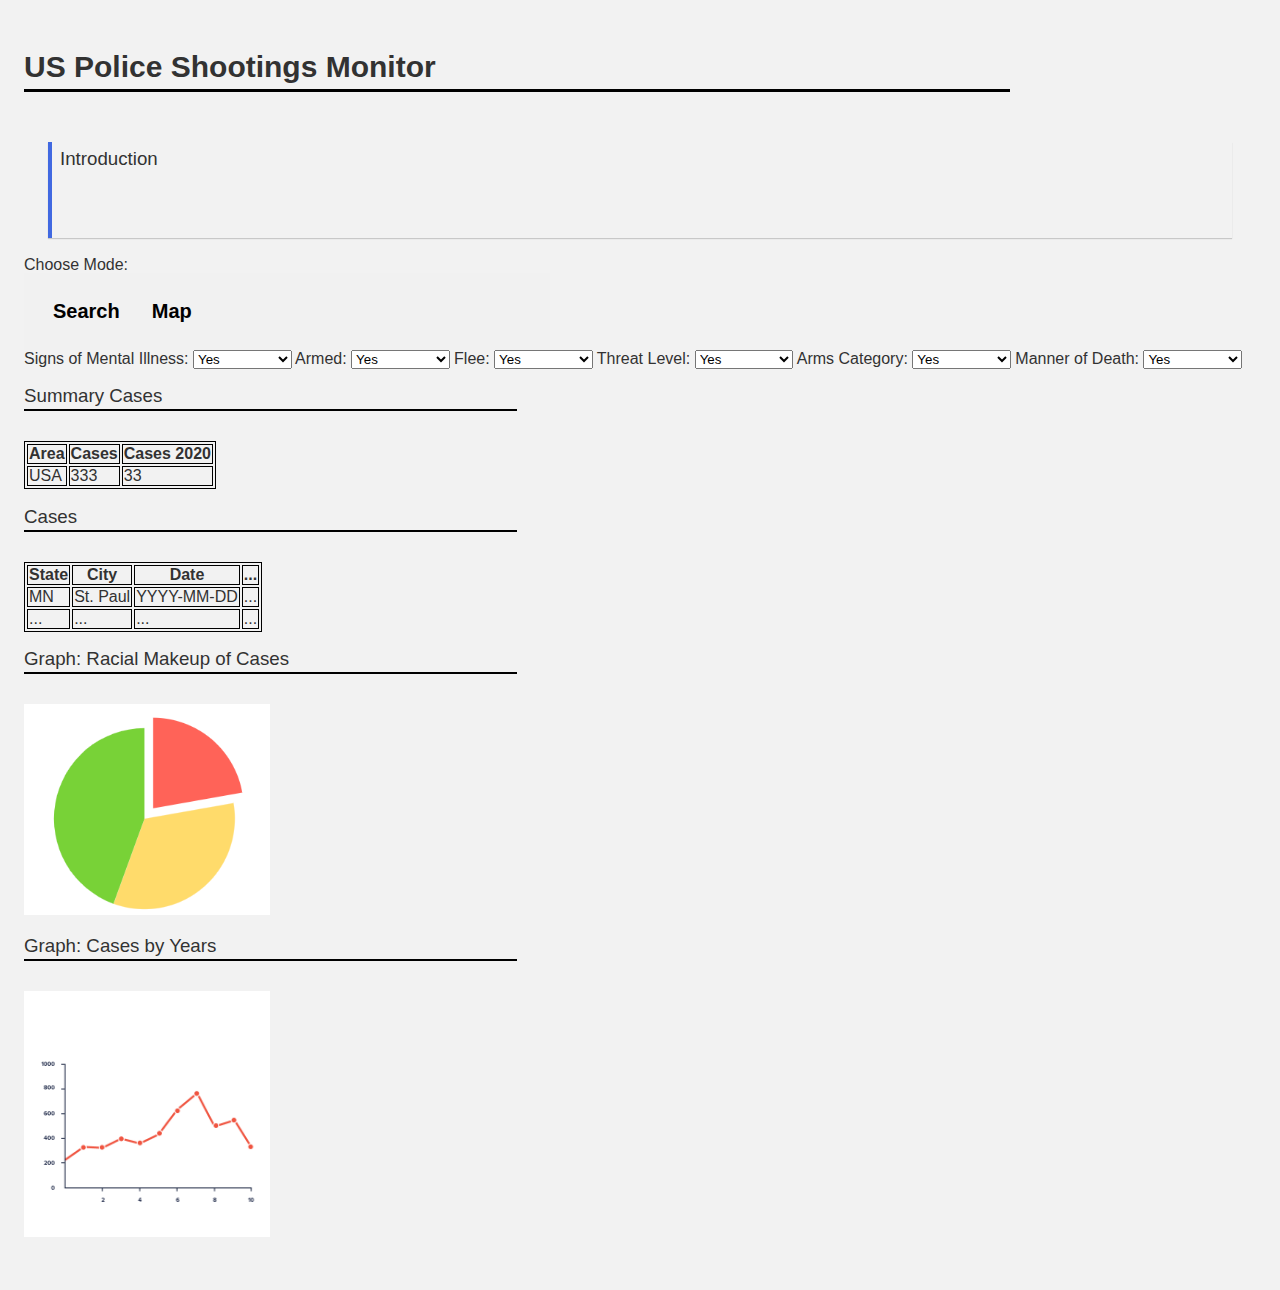
==== webapp/pages/index.html @ fb7d4c0a "Pages Finalized." ====
<!DOCTYPE html>
<html lang="en" >
<head>
  <meta charset="UTF-8">
  <title>CodePen - CS257_web_app_search</title>
  <link rel="stylesheet" href="./style.css">

</head>
<body>
<!-- partial:index.partial.html -->
<!DOCTYPE html>
<html>
    <head>
        <meta charset="UTF-8">
	<title>Content versus style</title>
        <link rel="stylesheet" href="web_app.css" type="text/css" />
    </head>

    <body>
        <h1 class = "title">US Police Shootings Monitor</h1>
        <h3 class = 'text-container'>Introduction</h3>
      
        <!--  -->
        <!-- navigation bar*/ -->
	<label> Choose Mode: </label>
        <ul class = 'horizontal-navbar'>
	    <li><a>Search</a></li>
            <li><a href = 'index_map.html'>Map</a></li>
        </ul>
        
        <!--  -->
        <!-- dropdown menus -->

        <label>Signs of Mental Illness: </label>

        <select class = 'dropdown'>
              <option value="True">Yes</option>
              <option value="False">No</option>
        </select>
        
        <!-- ==================================== -->
        
        <label>Armed: </label>

        <select class = 'dropdown'>
              <option value="True">Yes</option>
              <option value="False">No</option>
        </select>
        
        <!-- ==================================== -->
        
        <label>Flee: </label>

        <select class = 'dropdown'>
              <option value="True">Yes</option>
              <option value="False">No</option>
        </select>
        
        <!-- ==================================== -->
        
        <label>Threat Level: </label>

        <select class = 'dropdown'>
              <option value="True">Yes</option>
              <option value="False">No</option>
        </select>
        
        <!-- ==================================== -->
        
        <label>Arms Category: </label>

        <select class = 'dropdown'>
              <option value="True">Yes</option>
              <option value="False">No</option>
        </select>
        
        <!-- ==================================== -->
        
        <label>Manner of Death: </label>

        <select class = 'dropdown'>
              <option value="True">Yes</option>
              <option value="False">No</option>
        </select>
        
        <!--  -->
        <!-- data*/ -->
        
        <h3 class="subtitle">Summary Cases</h3>
        <table>
        <tr><th>Area</th><th>Cases</th><th>Cases 2020</th></tr>
        <tr><td>USA</td><td>333</td><td>33</td></tr>
        </table>

        
        <h3 class="subtitle">Cases</h3>
        <table>
        <tr><th>State</th><th>City</th><th>Date</th><th>...</th></tr>
        <tr><td>MN</td><td>St. Paul</td><td>YYYY-MM-DD</td><td>...</td></tr>
        <tr><td>...</td><td>...</td><td>...</td><td>...</td></tr>
        </table>
        
        <div>
            <h3 class = "subtitle">Graph: Racial Makeup of Cases</h3>
            <img class = 'pie' src = 'images/pie-chart.png'></img>
        </div>
         
        <div>
            <h3 class = "subtitle">Graph: Cases by Years</h3>
            <img class = 'line' src = 'images/1-Line-Chart.png'></img>
        </div>

    </body>
</html>
<!-- partial -->
  
</body>
</html>
---- webapp/pages/style.css ----
/* navigation bar
–––––––––––––––––––––––––––––––––––––––––––––––––– */
ul.horizontal-navbar {
    list-style-type: none;
    margin: 0px;
    padding: 13px;
    overflow: hidden;
    background-color: #f1f1f1;
    width: 500px;
    font: bold 20px Arial;
}

ul.horizontal-navbar li {
    float: left;
}

ul.horizontal-navbar li a {
    display: block;
    color: black;
    text-align: center;
    padding: 14px 16px;
    text-decoration: none;
}

ul.horizontal-navbar li a:hover {
    background-color: #555;
    color: white;
}

/* title */
.title{
	margin-bottom: 50px;
	border-bottom: 3px solid #000;
	font: bold 30px Arial, Helvetica, sans-serif;
	padding-bottom:5px;
	width: 80%;
}
.subtitle{
	margin-bottom: 30px;
	border-bottom: 2px solid #000;
	padding-bottom: 3px;
	width: 40%;
}
/* dropdown list
–––––––––––––––––––––––––––––––––––––––––––––––––– */
select.dropdown{
    width: 8%;
}


/* graphs
–––––––––––––––––––––––––––––––––––––––––––––––––– */
.pie{
    width: 20%;
}

.line{
	width: 20%;
}
.map{
	width: 50%;
}

.container {
  background: rgba(215, 215, 215, 0.2) ;
  position: relative;
  width: 80%;
  max-width: 960px;
  margin: 2rem 2rem 2rem 2rem;
  padding: 30px 30px 30px 30px ;
  border-style: none;
  display: flex;
  flex-direction: column;
}

.text-container{
  padding: 0.5rem 0.5rem;
  height: 5rem;
  margin-left: 1.5rem;
  margin-right: 1.5rem;
  margin-top: 1.5rem;
  display: block;
  position: relative;
   box-shadow: rgb(200, 200, 200) 0px 1px 1px;
         /*  rgb(0, 0, 0) 0px 1px 2px;*/
  text-align: left;
  border-left: 4px solid royalblue;
}

 table,td,th{
	border: 1px solid black;
}

/* Typography
–––––––––––––––––––––––––––––––––––––––––––––––––– */
h1, h2, h3, h4, h5, h6 {
  margin-top: 1;
  margin-bottom: 1;
  font-weight: 300; }

p {
  margin-top: 1.5rem;
  margin-left: 1.5rem;}

body {
  background-color: rgb(242, 242, 242);
  display: block;
  margin-left: 1.5rem;
  margin-right: 1.5rem;
  margin-top: 50px;
  margin-bottom: 50px;
  line-height: 1;
  font-weight: 400;
  font-family: "Open Sans", "HelveticaNeue", "Helvetica Neue", Helvetica, Arial, sans-serif;
  color: rgb(50, 50, 50);
}
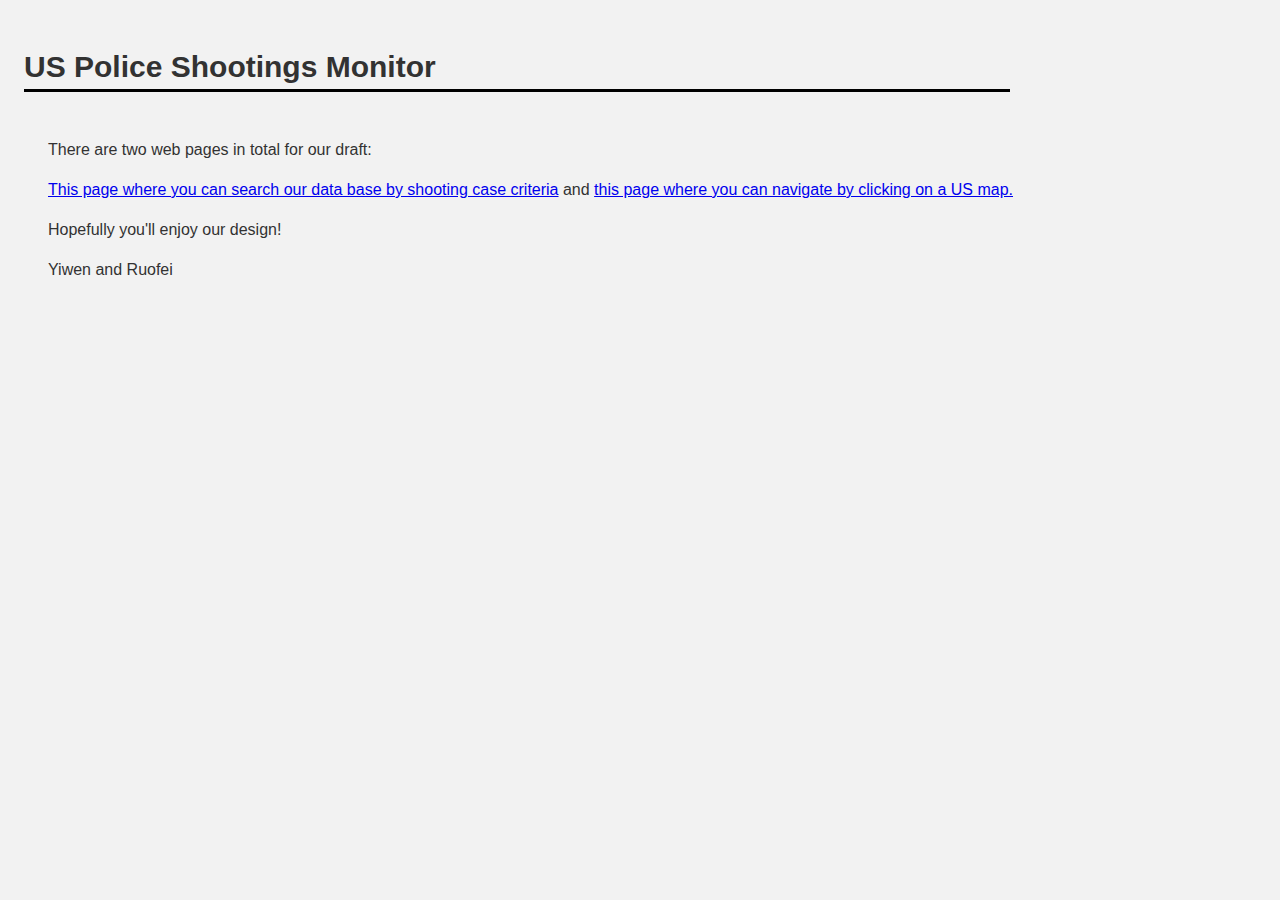
==== commit 7de36ae4: "Pages renamed, Index.html added. .gitignore modified." ====
--- a/webapp/pages/index.html
+++ b/webapp/pages/index.html
@@ -1,118 +1,19 @@
-<!DOCTYPE html>
-<html lang="en" >
-<head>
-  <meta charset="UTF-8">
-  <title>CodePen - CS257_web_app_search</title>
-  <link rel="stylesheet" href="./style.css">
-
-</head>
-<body>
-<!-- partial:index.partial.html -->
 <!DOCTYPE html>
 <html>
-    <head>
-        <meta charset="UTF-8">
-	<title>Content versus style</title>
-        <link rel="stylesheet" href="web_app.css" type="text/css" />
-    </head>
+<head>
+	<meta charset="UTF-8">
+	<title>index.html by Yiwen Luo, Ruofei Li</title>
+	<link rel = "stylesheet" href = "style.css">
+</head>
 
-    <body>
-        <h1 class = "title">US Police Shootings Monitor</h1>
-        <h3 class = 'text-container'>Introduction</h3>
-      
-        <!--  -->
-        <!-- navigation bar*/ -->
-	<label> Choose Mode: </label>
-        <ul class = 'horizontal-navbar'>
-	    <li><a>Search</a></li>
-            <li><a href = 'index_map.html'>Map</a></li>
-        </ul>
-        
-        <!--  -->
-        <!-- dropdown menus -->
-
-        <label>Signs of Mental Illness: </label>
-
-        <select class = 'dropdown'>
-              <option value="True">Yes</option>
-              <option value="False">No</option>
-        </select>
-        
-        <!-- ==================================== -->
-        
-        <label>Armed: </label>
-
-        <select class = 'dropdown'>
-              <option value="True">Yes</option>
-              <option value="False">No</option>
-        </select>
-        
-        <!-- ==================================== -->
-        
-        <label>Flee: </label>
-
-        <select class = 'dropdown'>
-              <option value="True">Yes</option>
-              <option value="False">No</option>
-        </select>
-        
-        <!-- ==================================== -->
-        
-        <label>Threat Level: </label>
-
-        <select class = 'dropdown'>
-              <option value="True">Yes</option>
-              <option value="False">No</option>
-        </select>
-        
-        <!-- ==================================== -->
-        
-        <label>Arms Category: </label>
-
-        <select class = 'dropdown'>
-              <option value="True">Yes</option>
-              <option value="False">No</option>
-        </select>
-        
-        <!-- ==================================== -->
-        
-        <label>Manner of Death: </label>
-
-        <select class = 'dropdown'>
-              <option value="True">Yes</option>
-              <option value="False">No</option>
-        </select>
-        
-        <!--  -->
-        <!-- data*/ -->
-        
-        <h3 class="subtitle">Summary Cases</h3>
-        <table>
-        <tr><th>Area</th><th>Cases</th><th>Cases 2020</th></tr>
-        <tr><td>USA</td><td>333</td><td>33</td></tr>
-        </table>
-
-        
-        <h3 class="subtitle">Cases</h3>
-        <table>
-        <tr><th>State</th><th>City</th><th>Date</th><th>...</th></tr>
-        <tr><td>MN</td><td>St. Paul</td><td>YYYY-MM-DD</td><td>...</td></tr>
-        <tr><td>...</td><td>...</td><td>...</td><td>...</td></tr>
-        </table>
-        
-        <div>
-            <h3 class = "subtitle">Graph: Racial Makeup of Cases</h3>
-            <img class = 'pie' src = 'images/pie-chart.png'></img>
-        </div>
-         
-        <div>
-            <h3 class = "subtitle">Graph: Cases by Years</h3>
-            <img class = 'line' src = 'images/1-Line-Chart.png'></img>
-        </div>
-
-    </body>
-</html>
-<!-- partial -->
-  
+<body>
+	<h1 class = 'title'>US Police Shootings Monitor</h1>
+	<p>There are two web pages in total for our draft:</p>
+	<p> <a href= "page_search.html"> This page where you can search our data base by shooting case criteria</a>
+	 and <a href="page_map.html"> this page where you can navigate by clicking on a US map.</a>
+	</p>
+	<p>Hopefully you'll enjoy our design!</p>
+	<p></p>
+	<p>Yiwen and Ruofei</p>
 </body>
 </html>
